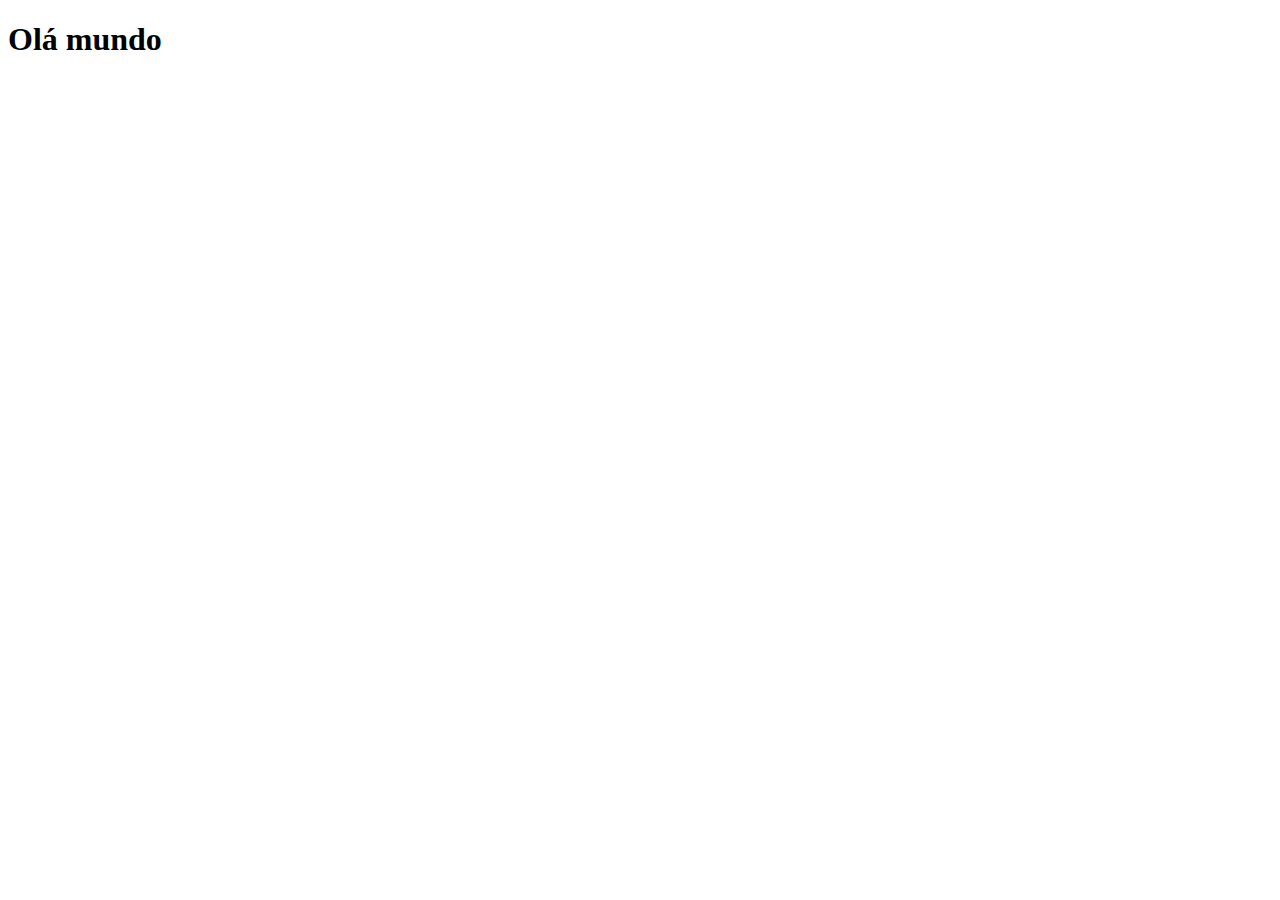
==== P3/html/index.html @ 6bb0f3cd "Assuntos de html" ====
<!DOCTYPE html>
<html lang="en">
<head>
    <meta charset="UTF-8">
    <meta name="viewport" content="width=device-width, initial-scale=1.0">
    <title>Document</title>
</head>
<body>

    <h1>Olá mundo</h1>
    <p></p>
    
</body>
</html>
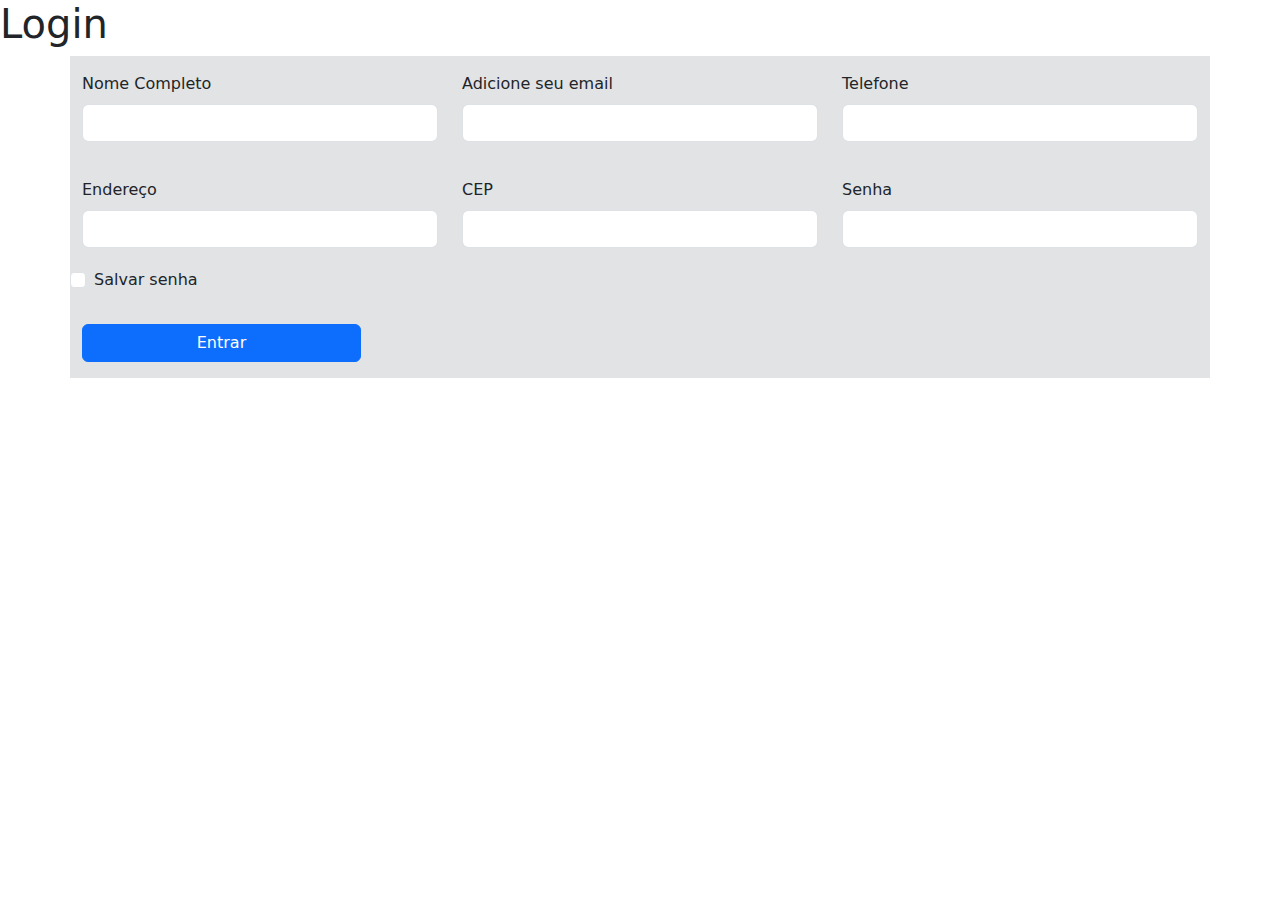
==== commit 13a1250f: "trabalho de web" ====
--- a/P3/html/index.html
+++ b/P3/html/index.html
@@ -3,12 +3,67 @@
 <head>
     <meta charset="UTF-8">
     <meta name="viewport" content="width=device-width, initial-scale=1.0">
+    <link rel="stylesheet" href="bootstrap.min.css">
     <title>Document</title>
 </head>
 <body>
+    <section>
+        <h1>Login</h1>
+        <div>
+            <form class="bg-secondary-subtle container">
+                <div class="row">
+                    <div class="mb-3 col-4">
+                        <label for="exampleInputEmail1" class="form-label mt-3">Nome Completo</label>
+                        <input type="email" class="form-control" id="exampleInputEmail1" aria-describedby="emailHelp">
+                        <div id="emailHelp" class="form-text" ></div>
+                    </div>
 
-    <h1>Olá mundo</h1>
-    <p></p>
-    
+                    <div class="mb-3 col-4">
+                        <label for="exampleInputEmail1" class="form-label mt-3">Adicione seu email</label>
+                        <input type="email" class="form-control" id="exampleInputEmail1" aria-describedby="emailHelp">
+                        
+                    </div>
+
+                    <div class="mb-3 col-4 mt-3">
+                        <label for="exampleInputPassword1" class="form-label">Telefone</label>
+                        <input type="password" class="form-control" id="exampleInputPassword1">
+                    </div>
+                </div>
+            </form>
+
+            <form class="bg-secondary-subtle container">
+                <div class='row'>
+                <div class="mb-3 col-4">
+                    <label for="exampleInputEmail1" class="form-label mt-3">Endereço</label>
+                    <input type="email" class="form-control" id="exampleInputEmail1" aria-describedby="emailHelp">
+                    <div id="emailHelp" class="form-text" ></div>
+                </div>
+
+                <div class="mb-3 col-4 mt-3">
+                    <label for="exampleInputPassword1" class="form-label">CEP</label>
+                    <input type="password" class="form-control" id="exampleInputPassword1">
+                </div>
+                
+                <div class="mb-3 col-4 mt-3">
+                    <label for="exampleInputPassword1" class="form-label">Senha</label>
+                    <input type="password" class="form-control" id="exampleInputPassword1">
+                </div>   
+            </form>
+            <div class="row" >
+                <div class="mb-3 form-check col-4">
+                    <input type="checkbox" class="form-check-input" id="exampleCheck1">
+                    <label class="form-check-label" for="exampleCheck1">Salvar senha</label>
+                </div>
+                 
+            </div>
+            <div class="container">
+                <button type="submit" class="btn btn-primary mb-3 col-3 mt-3 float-center">Entrar</button> 
+
+            </div>
+                   
+        </div>            
+    </section>
+ 
+    <script src="bootstrap.min.js"></script>
 </body>
 </html>